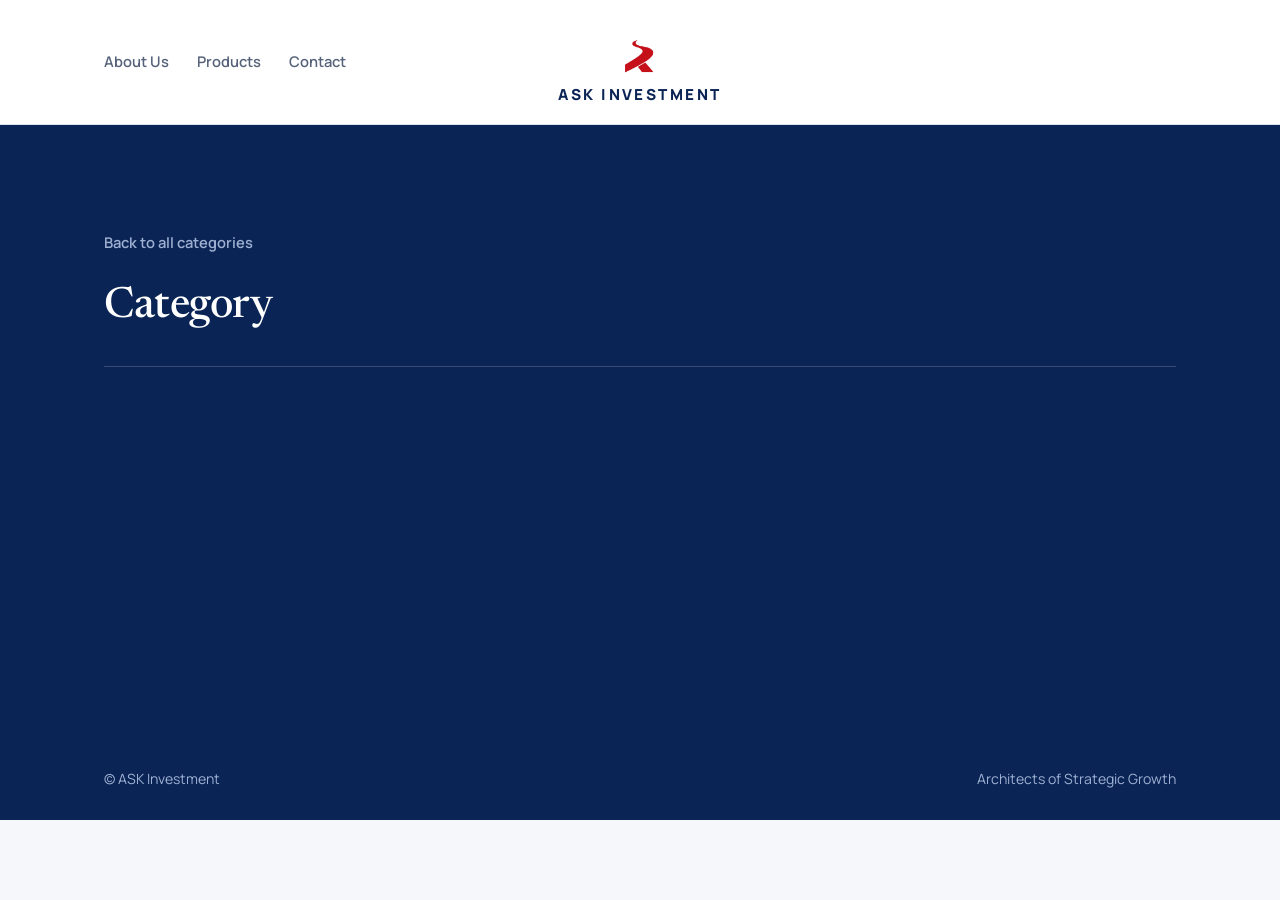
==== Category.html @ e1e11b49 "Add files via upload" ====
<!DOCTYPE html>
<html lang="en">
<head>
<meta charset="UTF-8">
<meta name="viewport" content="width=device-width, initial-scale=1.0">
<title>Category – ASK INVESTMENT</title>
<meta name="description" content="Products in this category.">
<link rel="icon" href="company%20logo.jpg">
<link rel="preconnect" href="https://fonts.googleapis.com">
<link rel="preconnect" href="https://fonts.gstatic.com" crossorigin>
<link href="https://fonts.googleapis.com/css2?family=Manrope:wght@400;600;700;800&family=Newsreader:wght@400;500&display=swap" rel="stylesheet">
<link rel="stylesheet" href="style.css">
</head>
<body>

<header>
  <div class="wrap bar">
    <nav class="nav-l" aria-label="Main">
      <a href="index.html#about">About Us</a>
      <a href="products.html">Products</a>
      <a href="index.html#contact">Contact</a>
    </nav>
    <a href="index.html" class="brand" aria-label="ASK INVESTMENT home">
      <img src="company%20logo.jpg" alt="">
      <b>ASK INVESTMENT</b>
    </a>
  </div>
</header>

<main>
  <section class="block products">
    <div class="wrap">
      <a class="crumb" href="products.html">Back to all categories</a>
      <h2 id="title">Category</h2>
      <p class="sub" id="sub"></p>
      <div class="tabs" id="tabs" role="tablist"></div>
      <div class="grid" id="grid"></div>
    </div>
  </section>
</main>

<footer>
  <div class="wrap">
    <span>&copy; <span id="yr"></span> ASK Investment</span>
    <span>Architects of Strategic Growth</span>
  </div>
</footer>

<script src="data.js"></script>
<script>
const q=new URLSearchParams(location.search);
const cat=CATEGORIES.find(x=>x.id===q.get('c'));
const grid=document.getElementById('grid'), tabs=document.getElementById('tabs');
function show(items){
  grid.replaceChildren();
  if(!items.length){const m=document.createElement('p'); m.className='sub'; m.textContent='Products coming soon.'; grid.append(m); return;}
  items.forEach(p=>{
    const c=document.createElement('article'); c.className='card';
    if(p.image){const i=document.createElement('img'); i.className='pimg'; i.src=encodeURI(p.image); i.alt=p.name; c.append(i);}
    if(p.brand){const s=document.createElement('small'); s.textContent=p.brand; c.append(s);}
    const h=document.createElement('h3'); h.textContent=p.name; c.append(h);
    const t=document.createElement('p'); t.textContent=p.text; c.append(t);
    if(p.price){const r=document.createElement('p'); r.className='price'; r.textContent=p.price; c.append(r);}
    const a=document.createElement('a'); a.href='index.html#contact'; a.textContent='Ask about this product'; c.append(a);
    grid.appendChild(c);
  });
}
if(!cat){
  tabs.remove();
  document.getElementById('title').textContent='Category not found';
  document.getElementById('sub').textContent='Go back to all categories and choose one.';
}else{
  document.title=(cat.title||cat.name)+' – ASK INVESTMENT';
  document.getElementById('title').textContent=cat.title||cat.name;
  document.getElementById('sub').textContent=cat.text;
  if(cat.sections&&cat.sections.length){
    const pick=s=>{
      [...tabs.children].forEach(b=>b.setAttribute('aria-selected',String(b.dataset.id===s.id)));
      show(s.products);
      history.replaceState(null,'','?c='+encodeURIComponent(cat.id)+'&s='+encodeURIComponent(s.id));
    };
    cat.sections.forEach(s=>{
      const b=document.createElement('button'); b.type='button'; b.setAttribute('role','tab'); b.dataset.id=s.id; b.textContent=s.name;
      b.addEventListener('click',()=>pick(s)); tabs.append(b);
    });
    pick(cat.sections.find(x=>x.id===q.get('s'))||cat.sections[0]);
  }else{
    tabs.remove();
    show(cat.products||[]);
  }
}
document.getElementById('yr').textContent=new Date().getFullYear();
</script>
</body>
</html>
---- style.css ----
:root{--navy:#0A2455;--navy2:#17408A;--ink:#1B2A44;--muted:#55627A;--paper:#F5F7FB;--white:#fff;--line:#DCE2EE;--red:#C8102E;--serif:'Newsreader',Georgia,serif;--sans:'Manrope',system-ui,sans-serif}
*{box-sizing:border-box;margin:0;padding:0}
html{scroll-behavior:smooth;scroll-padding-top:108px}
body{font-family:var(--sans);color:var(--ink);background:var(--paper);line-height:1.65;-webkit-font-smoothing:antialiased}
a{color:inherit;text-decoration:none}
:focus-visible{outline:2px solid var(--red);outline-offset:3px}
.wrap{max-width:1120px;margin:0 auto;padding:0 24px}

header{position:sticky;top:0;z-index:10;background:rgba(255,255,255,.96);border-bottom:1px solid var(--line);backdrop-filter:blur(6px)}
.bar{display:grid;grid-template-columns:1fr auto 1fr;align-items:center;min-height:124px}
.brand{display:flex;flex-direction:column;align-items:center;gap:0;padding:10px 0;text-align:center}
.brand img{height:68px;width:auto;display:block;mix-blend-mode:multiply;margin-bottom:-3px}
.brand b{font-size:.95rem;font-weight:800;letter-spacing:.16em;line-height:1;color:var(--navy)}
nav{display:flex;gap:28px;font-size:.92rem;font-weight:600;color:var(--muted)}
nav a{padding:6px 0;border-bottom:2px solid transparent;transition:color .2s,border-color .2s}
nav a:hover{color:var(--navy);border-color:var(--red)}

.hero{position:relative;overflow:hidden;background:var(--white);border-bottom:1px solid var(--line)}
.hero::before{content:"";position:absolute;right:-6%;top:50%;width:640px;height:640px;transform:translateY(-50%);background:var(--navy);opacity:.045;-webkit-mask:url('background.png') center/contain no-repeat;mask:url('background.png') center/contain no-repeat;pointer-events:none}
.hero-grid{position:relative;display:grid;grid-template-columns:1fr;padding:120px 0 112px}
.kicker{font-size:.9rem;font-weight:700;color:var(--red);margin-bottom:22px}
h1{max-width:820px;font-family:var(--serif);font-weight:500;font-size:clamp(2.3rem,5vw,3.9rem);line-height:1.08;letter-spacing:-.015em;color:var(--navy)}
.lead{margin-top:26px;max-width:560px;font-size:1.08rem;color:var(--muted)}
.cta{display:flex;flex-wrap:wrap;gap:14px;margin-top:38px}
.btn{display:inline-block;padding:14px 28px;font-weight:700;font-size:.95rem;border:1.5px solid var(--navy);transition:background .2s,color .2s}
.btn.fill{background:var(--navy);color:#fff}
.btn.fill:hover{background:var(--navy2)}
.btn.line{color:var(--navy)}
.btn.line:hover{background:var(--navy);color:#fff}

.focus{border-left:3px solid var(--navy);padding-left:30px}
.focus div{padding:22px 0;border-bottom:1px solid var(--line)}
.focus div:first-child{padding-top:0}
.focus div:last-child{border:0;padding-bottom:0}
.focus h3{font-family:var(--serif);font-weight:500;font-size:1.45rem;color:var(--navy)}
.focus p{margin-top:6px;font-size:.95rem;color:var(--muted)}

section.block{padding:104px 0}
h2{font-family:var(--serif);font-weight:500;font-size:clamp(1.9rem,3.4vw,2.7rem);line-height:1.15;color:var(--navy);letter-spacing:-.01em}
.about{display:grid;grid-template-columns:.8fr 1.2fr;gap:72px}
.about p{font-size:1.06rem;color:var(--muted)}
.about p+p{margin-top:20px}
.place{margin-top:30px;padding-top:20px;border-top:1px solid var(--line);font-weight:700;color:var(--navy)}

.products{background:var(--navy);color:#fff;min-height:68vh}
.products h2{color:#fff}
.products .sub{margin-top:14px;max-width:560px;color:#B8C4DC}
.grid{display:grid;grid-template-columns:repeat(auto-fill,minmax(300px,1fr));gap:24px;margin-top:56px}
.card{background:rgba(255,255,255,.05);border:1px solid rgba(255,255,255,.14);padding:34px 30px;display:flex;flex-direction:column;transition:background .2s,border-color .2s}
.card:hover{background:rgba(255,255,255,.09);border-color:rgba(255,255,255,.32)}
.card small{font-size:.85rem;font-weight:600;color:#9FB1D3}
.card h3{margin-top:10px;font-family:var(--serif);font-weight:500;font-size:1.55rem}
.card p{margin-top:12px;color:#C6D1E6;font-size:.96rem;flex:1}
.card a{margin-top:26px;font-weight:700;font-size:.92rem;border-bottom:1.5px solid var(--red);align-self:flex-start;padding-bottom:2px}

.contact{display:grid;grid-template-columns:.8fr 1.2fr;gap:72px}
dl{display:grid;grid-template-columns:1fr 1fr;gap:34px 40px}
dt{font-size:.88rem;font-weight:600;color:var(--muted)}
dd{margin-top:4px;font-family:var(--serif);font-size:1.3rem;color:var(--navy)}
dd a:hover{color:var(--red)}
footer{background:var(--navy);color:#9FB1D3;font-size:.88rem;padding:30px 0}
footer .wrap{display:flex;justify-content:space-between;flex-wrap:wrap;gap:10px}

@media(prefers-reduced-motion:no-preference){.hero-grid{animation:rise .8s ease-out both}@keyframes rise{from{opacity:0;transform:translateY(14px)}to{opacity:1;transform:none}}}
@media(max-width:860px){
.hero-grid,.about,.contact{grid-template-columns:1fr;gap:44px}
.hero-grid{padding:72px 0}
section.block{padding:72px 0}
.hero::before{width:380px;height:380px;right:-20%}
nav{gap:16px;font-size:.85rem}
.brand b{font-size:.8rem;letter-spacing:.12em}
.brand img{height:54px}
dl{grid-template-columns:1fr}
}


a.card{color:#fff}
.card .go{margin-top:26px;font-weight:700;font-size:.92rem;border-bottom:1.5px solid var(--red);align-self:flex-start;padding-bottom:2px}
.card .pimg{display:block;width:calc(100% + 60px);height:200px;object-fit:cover;margin:-34px -30px 22px}
.crumb{display:inline-block;margin-bottom:28px;font-size:.92rem;font-weight:600;color:#9FB1D3}
.crumb:hover{color:#fff}
.tabs{display:flex;gap:6px;margin-top:34px;border-bottom:1px solid rgba(255,255,255,.18);overflow-x:auto}
.tabs button{background:none;border:0;border-bottom:3px solid transparent;margin-bottom:-1px;padding:14px 22px;font:700 .98rem var(--sans);color:#9FB1D3;cursor:pointer;white-space:nowrap;transition:color .2s}
.tabs button:hover{color:#fff}
.tabs button[aria-selected="true"]{color:#fff;border-bottom-color:var(--red)}
.tabs+.grid{margin-top:40px}
.card p.price{flex:0 0 auto;margin-top:14px;font-weight:700;color:#fff}
.nav-r{justify-content:flex-end}
@media(max-width:860px){header{position:static}.bar{grid-template-columns:1fr 1fr;min-height:0;padding-top:12px;padding-bottom:10px;row-gap:2px}.brand{grid-column:1/-1;grid-row:1;justify-self:center}.nav-l{grid-row:2;justify-self:start}.nav-r{grid-row:2;justify-self:end}}
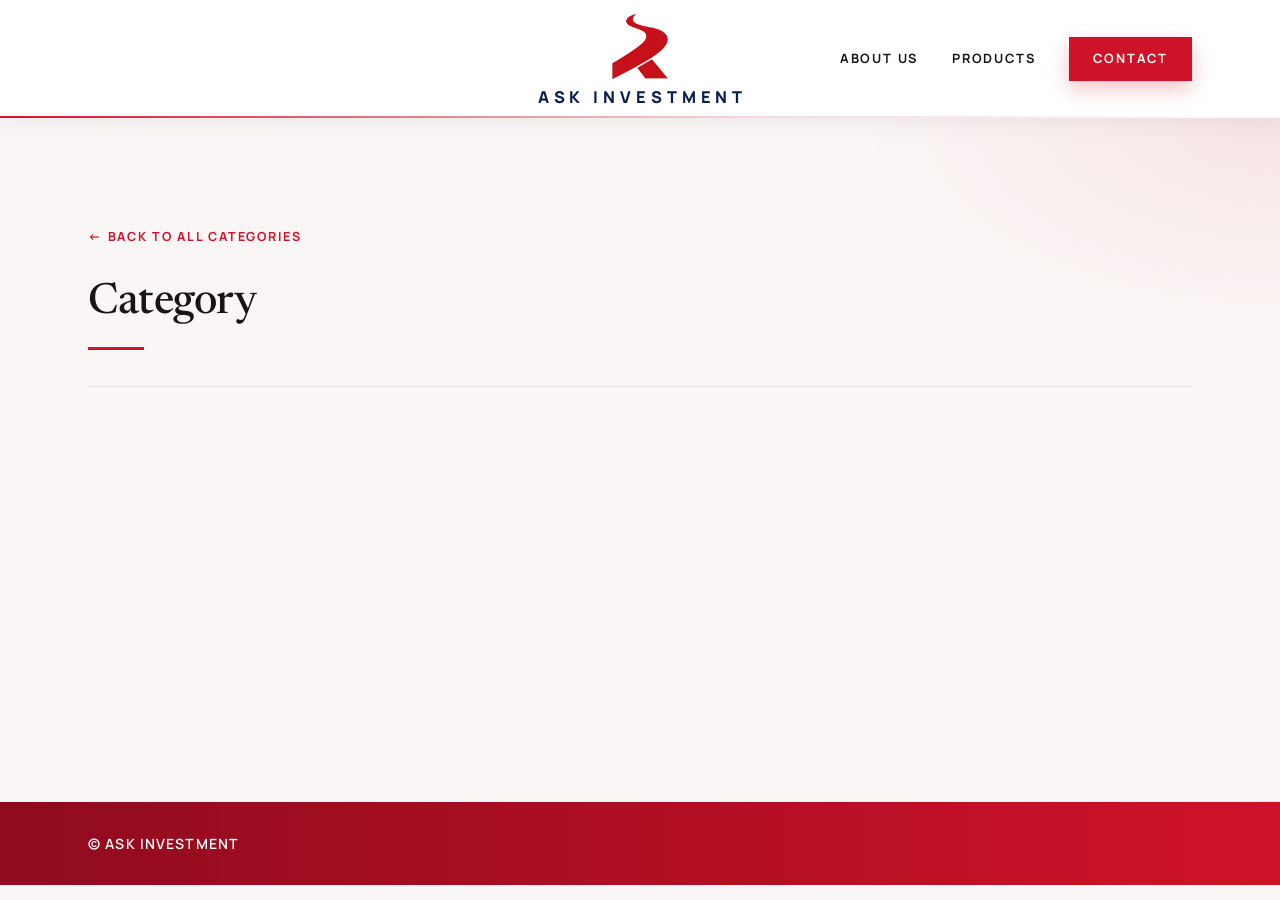
==== commit 11de4573: "Add files via upload" ====
--- a/Category.html
+++ b/Category.html
@@ -15,15 +15,15 @@
 
 <header>
   <div class="wrap bar">
-    <nav class="nav-l" aria-label="Main">
+    <a href="index.html" class="brand" aria-label="ASK INVESTMENT home">
+      <span class="logo"><img src="company%20logo.jpg" alt=""></span>
+      <b>ASK INVESTMENT</b>
+    </a>
+    <nav class="nav-r" aria-label="Main">
       <a href="index.html#about">About Us</a>
       <a href="products.html">Products</a>
-      <a href="index.html#contact">Contact</a>
+      <a href="contact.html">Contact</a>
     </nav>
-    <a href="index.html" class="brand" aria-label="ASK INVESTMENT home">
-      <img src="company%20logo.jpg" alt="">
-      <b>ASK INVESTMENT</b>
-    </a>
   </div>
 </header>
 
@@ -41,8 +41,7 @@
 
 <footer>
   <div class="wrap">
-    <span>&copy; <span id="yr"></span> ASK Investment</span>
-    <span>Architects of Strategic Growth</span>
+    <span>&copy; <span id="yr"></span> ASK INVESTMENT</span>
   </div>
 </footer>
 
@@ -61,7 +60,7 @@
     const h=document.createElement('h3'); h.textContent=p.name; c.append(h);
     const t=document.createElement('p'); t.textContent=p.text; c.append(t);
     if(p.price){const r=document.createElement('p'); r.className='price'; r.textContent=p.price; c.append(r);}
-    const a=document.createElement('a'); a.href='index.html#contact'; a.textContent='Ask about this product'; c.append(a);
+    const a=document.createElement('a'); a.href='contact.html'; a.textContent='Ask about this product'; c.append(a);
     grid.appendChild(c);
   });
 }
--- a/style.css
+++ b/style.css
@@ -1,89 +1,134 @@
-:root{--navy:#0A2455;--navy2:#17408A;--ink:#1B2A44;--muted:#55627A;--paper:#F5F7FB;--white:#fff;--line:#DCE2EE;--red:#C8102E;--serif:'Newsreader',Georgia,serif;--sans:'Manrope',system-ui,sans-serif}
+:root{
+  --red:#CF1228;--red2:#E5324A;--red-dark:#8F0B1E;
+  --ink:#1A1417;--muted:#6B5F63;--paper:#FAF6F5;--white:#fff;--line:#EBDDE0;
+  --serif:'Newsreader',Georgia,serif;--sans:'Manrope',system-ui,sans-serif
+}
 *{box-sizing:border-box;margin:0;padding:0}
-html{scroll-behavior:smooth;scroll-padding-top:108px}
+html{scroll-behavior:smooth;scroll-padding-top:96px;-webkit-text-size-adjust:100%;text-size-adjust:100%}
 body{font-family:var(--sans);color:var(--ink);background:var(--paper);line-height:1.65;-webkit-font-smoothing:antialiased}
 a{color:inherit;text-decoration:none}
 :focus-visible{outline:2px solid var(--red);outline-offset:3px}
-.wrap{max-width:1120px;margin:0 auto;padding:0 24px}
+.wrap{max-width:1160px;margin:0 auto;padding:0 28px}
 
-header{position:sticky;top:0;z-index:10;background:rgba(255,255,255,.96);border-bottom:1px solid var(--line);backdrop-filter:blur(6px)}
-.bar{display:grid;grid-template-columns:1fr auto 1fr;align-items:center;min-height:124px}
-.brand{display:flex;flex-direction:column;align-items:center;gap:0;padding:10px 0;text-align:center}
-.brand img{height:68px;width:auto;display:block;mix-blend-mode:multiply;margin-bottom:-3px}
-.brand b{font-size:.95rem;font-weight:800;letter-spacing:.16em;line-height:1;color:var(--navy)}
-nav{display:flex;gap:28px;font-size:.92rem;font-weight:600;color:var(--muted)}
-nav a{padding:6px 0;border-bottom:2px solid transparent;transition:color .2s,border-color .2s}
-nav a:hover{color:var(--navy);border-color:var(--red)}
+/* HEADER: white, logo + name center, menu right */
+header{position:sticky;top:0;z-index:20;background:#fff;box-shadow:0 4px 24px rgba(26,20,23,.06)}
+header::after{content:"";position:absolute;left:0;right:0;bottom:0;height:2px;background:linear-gradient(90deg,var(--red),rgba(207,18,40,.15) 60%,transparent)}
+.bar{--h:68px;display:grid;grid-template-columns:1fr auto 1fr;align-items:center;min-height:118px;gap:24px}
+.brand{grid-column:2;display:flex;flex-direction:column;align-items:center;gap:9px;padding:12px 0;text-align:center}
+.logo{display:block;position:relative;overflow:hidden;width:calc(var(--h)*.8619);height:var(--h)}
+.logo img{position:absolute;max-width:none;height:auto;width:calc(var(--h)*1.2907);left:calc(var(--h)*-.1918);top:calc(var(--h)*-.5196);mix-blend-mode:multiply}
+.brand b{font-family:var(--sans);font-size:1.02rem;font-weight:800;letter-spacing:.3em;text-indent:.3em;line-height:1;color:#0A1F4D;white-space:nowrap}
+nav{display:flex;align-items:center;gap:34px;font-size:.8rem;font-weight:700;letter-spacing:.14em;text-transform:uppercase;color:var(--ink)}
+.nav-r{grid-column:3;justify-self:end;justify-content:flex-end}
+nav a{position:relative;padding:8px 0;transition:color .25s}
+nav a::after{content:"";position:absolute;left:0;bottom:0;width:0;height:2px;background:var(--red);transition:width .3s}
+nav a:hover{color:var(--red)}
+nav a:hover::after{width:100%}
+nav a:last-child{padding:11px 24px;background:var(--red);color:#fff;box-shadow:0 8px 20px rgba(207,18,40,.25);transition:background .25s,transform .25s}
+nav a:last-child::after{display:none}
+nav a:last-child:hover{background:var(--red-dark);color:#fff;transform:translateY(-1px)}
 
-.hero{position:relative;overflow:hidden;background:var(--white);border-bottom:1px solid var(--line)}
-.hero::before{content:"";position:absolute;right:-6%;top:50%;width:640px;height:640px;transform:translateY(-50%);background:var(--navy);opacity:.045;-webkit-mask:url('background.png') center/contain no-repeat;mask:url('background.png') center/contain no-repeat;pointer-events:none}
-.hero-grid{position:relative;display:grid;grid-template-columns:1fr;padding:120px 0 112px}
-.kicker{font-size:.9rem;font-weight:700;color:var(--red);margin-bottom:22px}
-h1{max-width:820px;font-family:var(--serif);font-weight:500;font-size:clamp(2.3rem,5vw,3.9rem);line-height:1.08;letter-spacing:-.015em;color:var(--navy)}
-.lead{margin-top:26px;max-width:560px;font-size:1.08rem;color:var(--muted)}
-.cta{display:flex;flex-wrap:wrap;gap:14px;margin-top:38px}
-.btn{display:inline-block;padding:14px 28px;font-weight:700;font-size:.95rem;border:1.5px solid var(--navy);transition:background .2s,color .2s}
-.btn.fill{background:var(--navy);color:#fff}
-.btn.fill:hover{background:var(--navy2)}
-.btn.line{color:var(--navy)}
-.btn.line:hover{background:var(--navy);color:#fff}
-
-.focus{border-left:3px solid var(--navy);padding-left:30px}
-.focus div{padding:22px 0;border-bottom:1px solid var(--line)}
-.focus div:first-child{padding-top:0}
-.focus div:last-child{border:0;padding-bottom:0}
-.focus h3{font-family:var(--serif);font-weight:500;font-size:1.45rem;color:var(--navy)}
-.focus p{margin-top:6px;font-size:.95rem;color:var(--muted)}
+/* HERO */
+.hero{position:relative;overflow:hidden;background:
+  radial-gradient(800px 480px at 90% 0%,rgba(207,18,40,.13),transparent 62%),
+  radial-gradient(700px 480px at 0% 100%,rgba(207,18,40,.07),transparent 60%),
+  linear-gradient(180deg,#fff,#FDF4F4)}
+.hero::before{content:"";position:absolute;right:3%;top:50%;width:540px;height:620px;transform:translateY(-50%);background:url('logo-mark.png') center/contain no-repeat;opacity:.09;pointer-events:none}
+.hero-grid{position:relative;z-index:1;display:grid;grid-template-columns:1fr;padding-block:150px 140px}
+.kicker{display:inline-flex;align-items:center;gap:14px;font-size:.78rem;font-weight:800;letter-spacing:.22em;text-transform:uppercase;color:var(--red);margin-bottom:28px}
+.kicker::before{content:"";width:44px;height:2px;background:var(--red)}
+h1{overflow-wrap:break-word;max-width:860px;font-family:var(--serif);font-weight:500;font-size:clamp(2.2rem,4.6vw,3.8rem);line-height:1.08;letter-spacing:-.02em;color:var(--ink)}
+h1 em{font-style:italic;color:var(--red)}
+.lead{margin-top:30px;max-width:660px;font-size:1.1rem;color:var(--muted)}
+.cta{display:flex;flex-wrap:wrap;gap:16px;margin-top:44px}
+.btn{display:inline-block;padding:16px 34px;font-weight:700;font-size:.85rem;letter-spacing:.12em;text-transform:uppercase;border:1.5px solid var(--red);transition:all .3s}
+.btn.fill{background:var(--red);color:#fff;box-shadow:0 12px 30px rgba(207,18,40,.28)}
+.btn.fill:hover{background:var(--red-dark);border-color:var(--red-dark);transform:translateY(-2px)}
+.btn.line{color:var(--red);background:#fff}
+.btn.line:hover{background:var(--red);color:#fff;transform:translateY(-2px)}
 
 section.block{padding:104px 0}
-h2{font-family:var(--serif);font-weight:500;font-size:clamp(1.9rem,3.4vw,2.7rem);line-height:1.15;color:var(--navy);letter-spacing:-.01em}
-.about{display:grid;grid-template-columns:.8fr 1.2fr;gap:72px}
-.about p{font-size:1.06rem;color:var(--muted)}
-.about p+p{margin-top:20px}
-.place{margin-top:30px;padding-top:20px;border-top:1px solid var(--line);font-weight:700;color:var(--navy)}
+h2{font-family:var(--serif);font-weight:500;font-size:clamp(1.9rem,3.4vw,2.7rem);line-height:1.15;color:var(--ink);letter-spacing:-.01em}
 
-.products{background:var(--navy);color:#fff;min-height:68vh}
-.products h2{color:#fff}
-.products .sub{margin-top:14px;max-width:560px;color:#B8C4DC}
-.grid{display:grid;grid-template-columns:repeat(auto-fill,minmax(300px,1fr));gap:24px;margin-top:56px}
-.card{background:rgba(255,255,255,.05);border:1px solid rgba(255,255,255,.14);padding:34px 30px;display:flex;flex-direction:column;transition:background .2s,border-color .2s}
-.card:hover{background:rgba(255,255,255,.09);border-color:rgba(255,255,255,.32)}
-.card small{font-size:.85rem;font-weight:600;color:#9FB1D3}
-.card h3{margin-top:10px;font-family:var(--serif);font-weight:500;font-size:1.55rem}
-.card p{margin-top:12px;color:#C6D1E6;font-size:.96rem;flex:1}
-.card a{margin-top:26px;font-weight:700;font-size:.92rem;border-bottom:1.5px solid var(--red);align-self:flex-start;padding-bottom:2px}
+/* PRODUCTS */
+.products{background:radial-gradient(700px 360px at 100% 0,rgba(207,18,40,.08),transparent 60%),var(--paper);min-height:76vh}
+.products h2::after{content:"";display:block;width:56px;height:3px;margin-top:20px;background:var(--red)}
+.products .sub{margin-top:20px;max-width:560px;color:var(--muted)}
+.grid{display:grid;grid-template-columns:repeat(auto-fill,minmax(min(310px,100%),1fr));gap:26px;margin-top:56px}
+.card{position:relative;background:#fff;border:1px solid var(--line);padding:38px 32px;display:flex;flex-direction:column;overflow:hidden;box-shadow:0 8px 28px rgba(26,20,23,.05);transition:transform .3s,border-color .3s,box-shadow .3s}
+.card::before{content:"";position:absolute;left:0;top:0;height:3px;width:0;background:linear-gradient(90deg,var(--red),var(--red2));transition:width .4s}
+.card:hover{transform:translateY(-6px);border-color:rgba(207,18,40,.35);box-shadow:0 24px 50px rgba(207,18,40,.14)}
+.card:hover::before{width:100%}
+.card small{font-size:.74rem;font-weight:800;letter-spacing:.18em;text-transform:uppercase;color:var(--red)}
+.card h3{margin-top:12px;font-family:var(--serif);font-weight:500;font-size:1.65rem;color:var(--ink)}
+.card p{margin-top:12px;color:var(--muted);font-size:.96rem;flex:1}
+.card a,.card .go{margin-top:28px;font-weight:700;font-size:.8rem;letter-spacing:.12em;text-transform:uppercase;color:var(--red);align-self:flex-start;padding-bottom:3px;border-bottom:1.5px solid var(--red);transition:color .25s,padding-right .25s}
+.card .go::after{content:" →"}
+.card:hover .go,.card a:hover{color:var(--red-dark);padding-right:6px}
+a.card{color:var(--ink)}
+.card .pimg{display:block;width:calc(100% + 64px);height:210px;object-fit:cover;margin:-38px -32px 24px}
+.card p.price{flex:0 0 auto;margin-top:14px;font-weight:800;color:var(--ink)}
+.crumb{display:inline-block;margin-bottom:30px;font-size:.78rem;font-weight:700;letter-spacing:.14em;text-transform:uppercase;color:var(--red)}
+.crumb::before{content:"← "}
+.crumb:hover{color:var(--red-dark)}
+.tabs{display:flex;gap:6px;margin-top:36px;border-bottom:1px solid var(--line);overflow-x:auto}
+.tabs button{background:none;border:0;border-bottom:3px solid transparent;margin-bottom:-1px;padding:14px 24px;font:700 .85rem var(--sans);letter-spacing:.1em;text-transform:uppercase;color:var(--muted);cursor:pointer;white-space:nowrap;transition:color .25s}
+.tabs button:hover{color:var(--ink)}
+.tabs button[aria-selected="true"]{color:var(--red);border-bottom-color:var(--red)}
+.tabs+.grid{margin-top:40px}
 
-.contact{display:grid;grid-template-columns:.8fr 1.2fr;gap:72px}
+/* HOME: GET IN TOUCH */
+#contact{background:var(--paper);border-top:1px solid var(--line)}
+.contact{display:grid;grid-template-columns:.8fr 1.2fr;gap:72px;align-items:center}
+.contact .btn{justify-self:end}
 dl{display:grid;grid-template-columns:1fr 1fr;gap:34px 40px}
 dt{font-size:.88rem;font-weight:600;color:var(--muted)}
-dd{margin-top:4px;font-family:var(--serif);font-size:1.3rem;color:var(--navy)}
+dd{overflow-wrap:anywhere;margin-top:4px;font-family:var(--serif);font-size:1.3rem;color:var(--ink)}
 dd a:hover{color:var(--red)}
-footer{background:var(--navy);color:#9FB1D3;font-size:.88rem;padding:30px 0}
+
+/* CONTACT PAGE */
+#contact{padding:84px 0}
+.page{background:radial-gradient(700px 360px at 100% 0,rgba(207,18,40,.08),transparent 60%),var(--paper);min-height:76vh}
+.page h2::after{content:"";display:block;width:56px;height:3px;margin-top:20px;background:var(--red)}
+.addr{margin-top:48px;padding:26px 32px;background:#fff;border:1px solid var(--line);border-left:3px solid var(--red);box-shadow:0 8px 28px rgba(26,20,23,.05)}
+.lbl{display:block;font-size:.74rem;font-weight:800;letter-spacing:.18em;text-transform:uppercase;color:var(--red)}
+.addr p{margin-top:8px;font-family:var(--serif);font-size:1.3rem;color:var(--ink);overflow-wrap:anywhere}
+.sect{margin-top:56px;font-family:var(--serif);font-weight:500;font-size:1.7rem;color:var(--ink)}
+.people{display:grid;grid-template-columns:repeat(auto-fit,minmax(min(300px,100%),1fr));gap:26px;margin-top:24px}
+.person{display:flex;flex-direction:column;position:relative;background:#fff;border:1px solid var(--line);padding:34px 30px;overflow:hidden;box-shadow:0 8px 28px rgba(26,20,23,.05);transition:transform .3s,border-color .3s,box-shadow .3s}
+.person::before{content:"";position:absolute;left:0;top:0;height:3px;width:100%;background:linear-gradient(90deg,var(--red),var(--red2))}
+.person:hover{transform:translateY(-5px);border-color:rgba(207,18,40,.35);box-shadow:0 24px 50px rgba(207,18,40,.14)}
+.person h4{font-family:var(--serif);font-weight:500;font-size:1.55rem;line-height:1.2;color:var(--ink)}
+.role{margin:8px 0 26px;font-size:.78rem;font-weight:800;letter-spacing:.1em;text-transform:uppercase;color:var(--red)}
+.person dl{grid-template-columns:1fr;gap:18px;margin-top:auto;padding-top:24px;border-top:1px solid var(--line)}
+.person dd{font-size:1.15rem}
+
+footer{background:linear-gradient(90deg,var(--red-dark),var(--red));color:#fff;font-size:.88rem;font-weight:600;letter-spacing:.08em;padding:30px 0}
 footer .wrap{display:flex;justify-content:space-between;flex-wrap:wrap;gap:10px}
 
-@media(prefers-reduced-motion:no-preference){.hero-grid{animation:rise .8s ease-out both}@keyframes rise{from{opacity:0;transform:translateY(14px)}to{opacity:1;transform:none}}}
+@media(prefers-reduced-motion:no-preference){.hero-grid>div{animation:rise .9s ease-out both}@keyframes rise{from{opacity:0;transform:translateY(18px)}to{opacity:1;transform:none}}}
 @media(max-width:860px){
-.hero-grid,.about,.contact{grid-template-columns:1fr;gap:44px}
-.hero-grid{padding:72px 0}
-section.block{padding:72px 0}
-.hero::before{width:380px;height:380px;right:-20%}
-nav{gap:16px;font-size:.85rem}
-.brand b{font-size:.8rem;letter-spacing:.12em}
-.brand img{height:54px}
-dl{grid-template-columns:1fr}
+  .contact{grid-template-columns:1fr;gap:28px}
+  .contact .btn{justify-self:start}
+  #contact{padding:60px 0}
+  .hero-grid{padding-block:84px 76px}
+  section.block{padding:72px 0}
+  .hero::before{width:300px;height:360px;right:-12%}
+  dl{grid-template-columns:1fr}
+  header{position:relative}
+  .bar{--h:56px;grid-template-columns:1fr;min-height:0;gap:0;padding-top:4px;padding-bottom:16px;justify-items:center}
+  .brand{grid-column:1;padding:8px 0 10px}
+  .nav-r{grid-column:1;justify-self:end;width:100%}
+  nav{gap:18px;font-size:.72rem;letter-spacing:.1em}
+  nav a:last-child{padding:9px 16px}
 }
-
-
-a.card{color:#fff}
-.card .go{margin-top:26px;font-weight:700;font-size:.92rem;border-bottom:1.5px solid var(--red);align-self:flex-start;padding-bottom:2px}
-.card .pimg{display:block;width:calc(100% + 60px);height:200px;object-fit:cover;margin:-34px -30px 22px}
-.crumb{display:inline-block;margin-bottom:28px;font-size:.92rem;font-weight:600;color:#9FB1D3}
-.crumb:hover{color:#fff}
-.tabs{display:flex;gap:6px;margin-top:34px;border-bottom:1px solid rgba(255,255,255,.18);overflow-x:auto}
-.tabs button{background:none;border:0;border-bottom:3px solid transparent;margin-bottom:-1px;padding:14px 22px;font:700 .98rem var(--sans);color:#9FB1D3;cursor:pointer;white-space:nowrap;transition:color .2s}
-.tabs button:hover{color:#fff}
-.tabs button[aria-selected="true"]{color:#fff;border-bottom-color:var(--red)}
-.tabs+.grid{margin-top:40px}
-.card p.price{flex:0 0 auto;margin-top:14px;font-weight:700;color:#fff}
-.nav-r{justify-content:flex-end}
-@media(max-width:860px){header{position:static}.bar{grid-template-columns:1fr 1fr;min-height:0;padding-top:12px;padding-bottom:10px;row-gap:2px}.brand{grid-column:1/-1;grid-row:1;justify-self:center}.nav-l{grid-row:2;justify-self:start}.nav-r{grid-row:2;justify-self:end}}+@media(max-width:600px){
+  .wrap{padding:0 20px}
+  .card{padding:30px 24px}
+  .card .pimg{width:calc(100% + 48px);margin:-30px -24px 22px}
+  .btn{padding:15px 26px}
+  .addr{padding:22px 22px}
+  .person{padding:28px 24px}
+  .bar{--h:50px}
+  .brand b{font-size:.86rem;letter-spacing:.24em;text-indent:.24em}
+}
